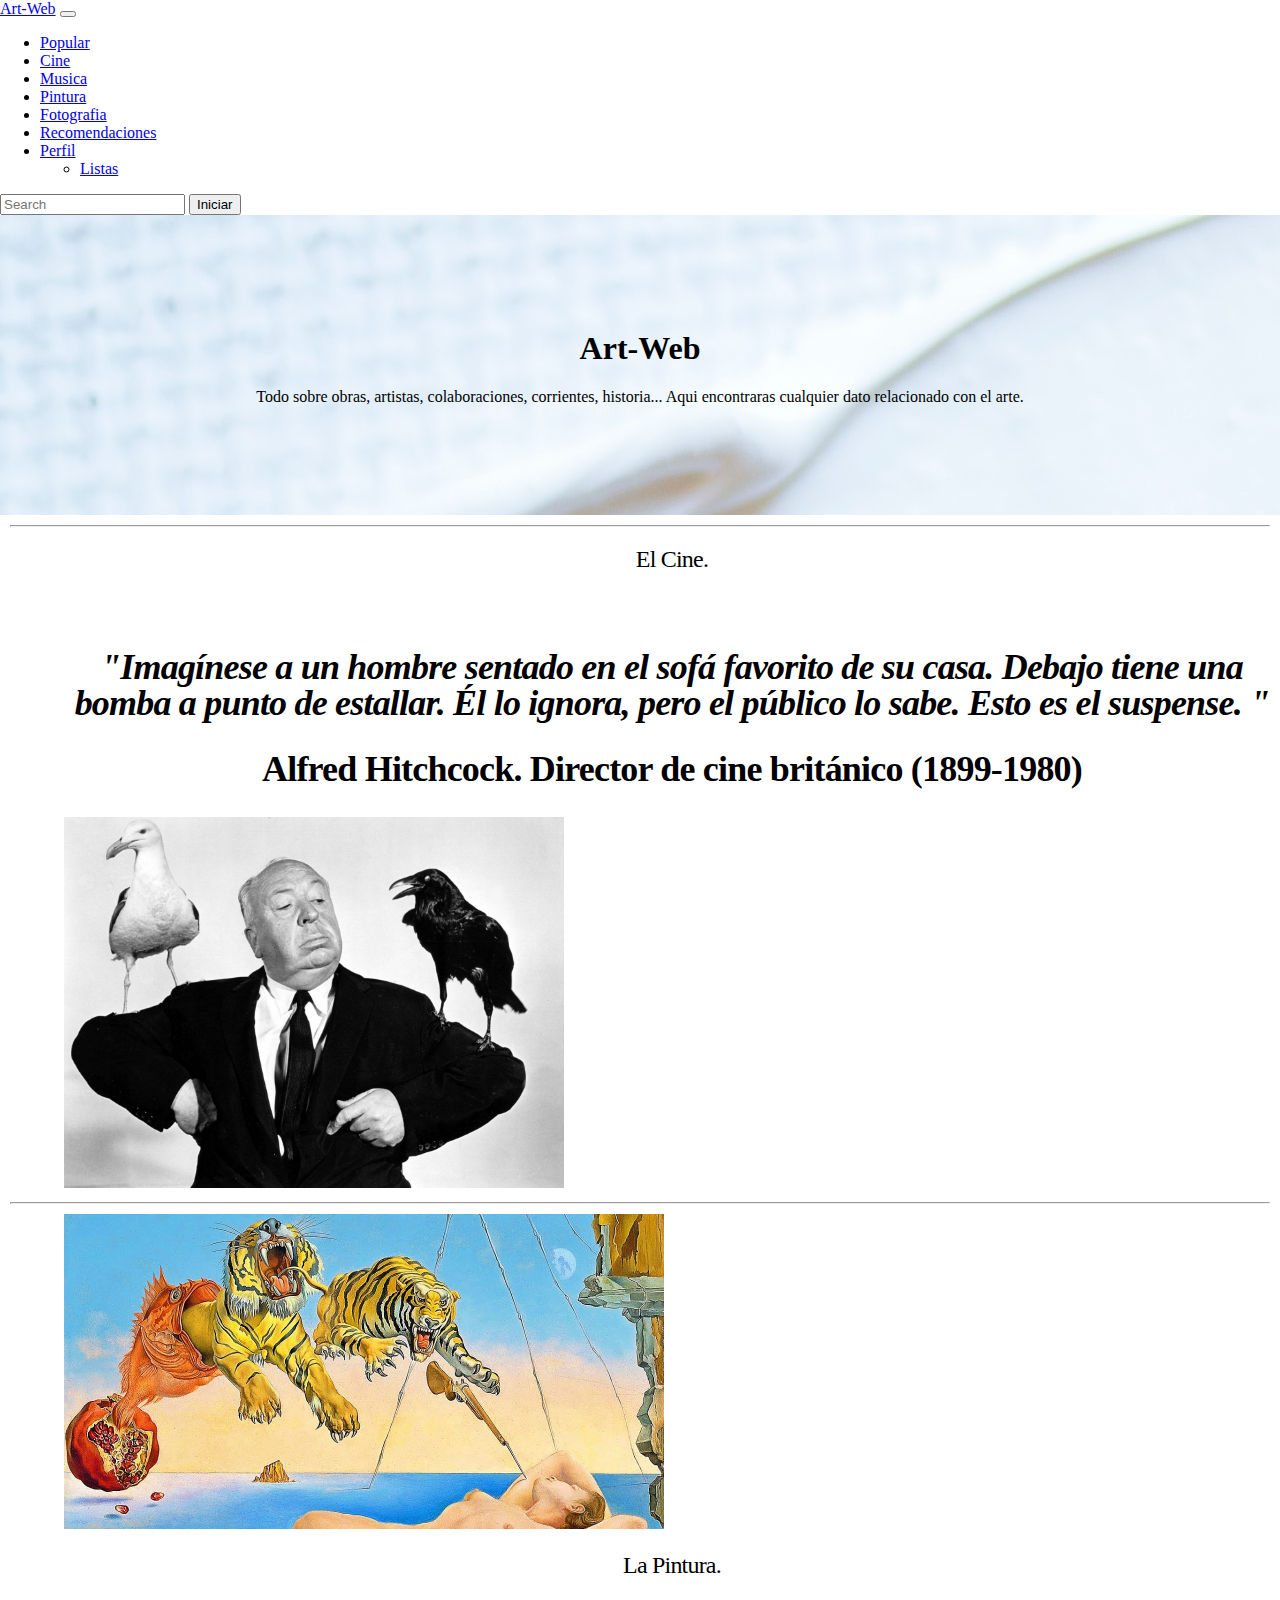
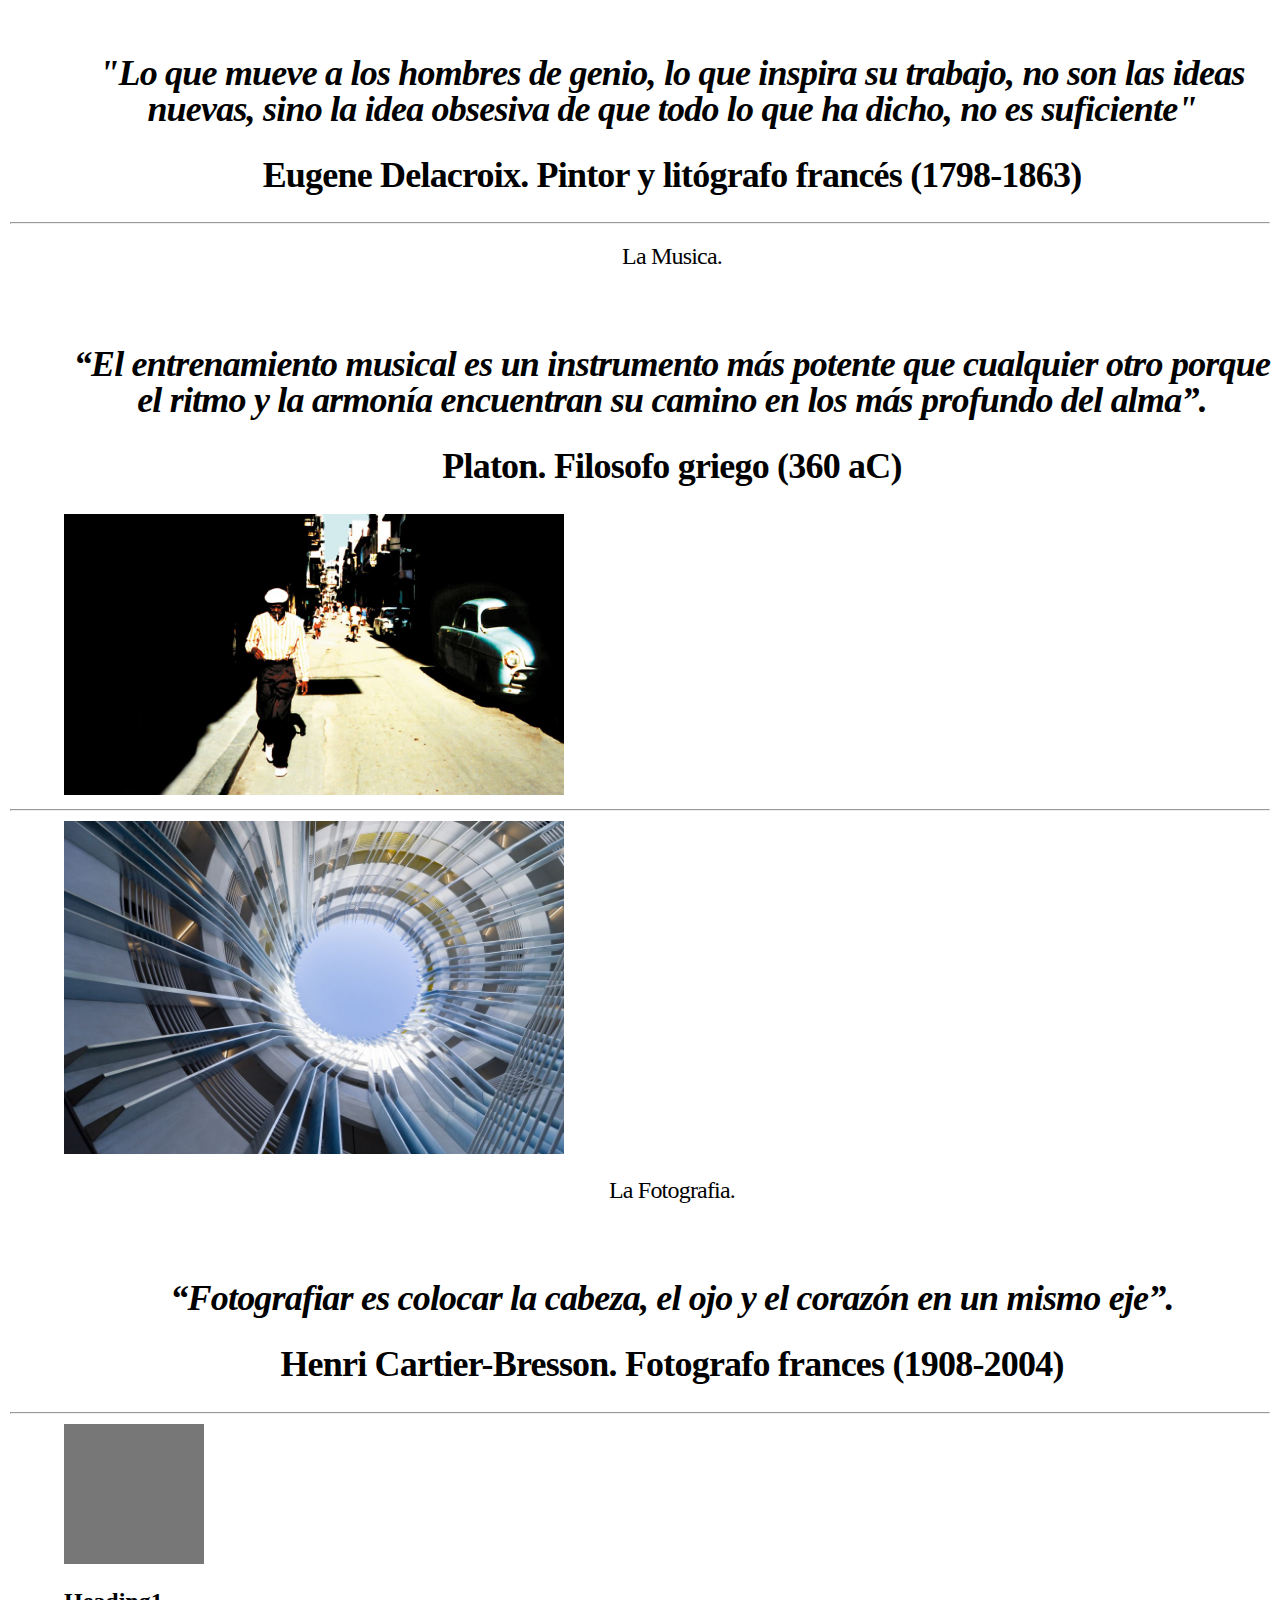
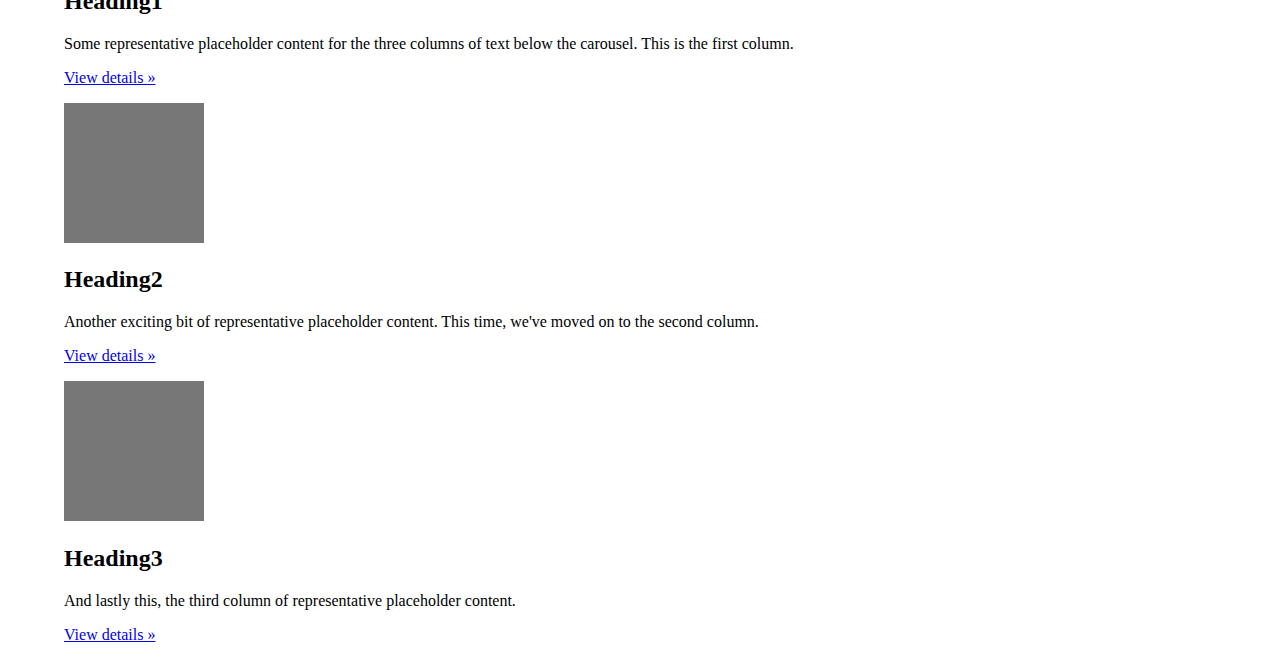
==== index.html @ 175b2303 "Add files via upload" ====
<!DOCTYPE html>
<html lang="en">
<head>
    <meta charset="utf-8">
    <title>Practica2</title>
    <link rel="stylesheet" href="styles.css">
    <link href="https://fonts.googleapis.com/css?family=Lato" rel="stylesheet">
    <link href="https://cdn.jsdelivr.net/npm/bootstrap@5.0.0-beta2/dist/css/bootstrap.min.css" rel="stylesheet" integrity="sha384-BmbxuPwQa2lc/FVzBcNJ7UAyJxM6wuqIj61tLrc4wSX0szH/Ev+nYRRuWlolflfl" crossorigin="anonymous">
    <script src="https://cdn.jsdelivr.net/npm/bootstrap@5.0.0-beta2/dist/js/bootstrap.bundle.min.js" integrity="sha384-b5kHyXgcpbZJO/tY9Ul7kGkf1S0CWuKcCD38l8YkeH8z8QjE0GmW1gYU5S9FOnJ0" crossorigin="anonymous"></script>
</head>
<body>
    <header>
        <nav class="navbar navbar-expand-lg navbar-light bg-light rounded" aria-label="Eleventh navbar example">
            <div class="container-fluid">
              <a class="navbar-brand" href="#">Art-Web</a>
              <button class="navbar-toggler" type="button" data-bs-toggle="collapse" data-bs-target="#navbarsExample09" aria-controls="navbarsExample09" aria-expanded="false" aria-label="Toggle navigation">
                <span class="navbar-toggler-icon"></span>
              </button>
      
              <div class="collapse navbar-collapse" id="navbarsExample09">
                <ul class="navbar-nav me-auto mb-2 mb-lg-0">
                  <li class="nav-item">
                    <a class="nav-link active" aria-current="page" href="#">Popular</a>
                  </li>
                  <li class="nav-item">
                    <a class="nav-link active" aria-current="page" href="#">Cine</a>
                  </li>
                  <li class="nav-item">
                    <a class="nav-link active" aria-current="page" href="#">Musica</a>
                  </li>
                  <li class="nav-item">
                    <a class="nav-link active" aria-current="page" href="#">Pintura</a>
                  </li>
                  <li class="nav-item">
                    <a class="nav-link active" aria-current="page" href="#">Fotografia</a>
                  </li>
                  <li class="nav-item">
                    <a class="nav-link" href="#">Recomendaciones</a>
                  </li>
                  <li class="nav-item dropdown">
                    <a class="nav-link dropdown-toggle" href="#" id="dropdown09" data-bs-toggle="dropdown" aria-expanded="false">Perfil</a>
                    <ul class="dropdown-menu" aria-labelledby="dropdown09">
                      <li><a class="dropdown-item" href="#">Listas</a></li>
                    </ul>
                  </li>
                </ul>
                <form class="d-flex">
                    <input class="form-control me-2" type="search" placeholder="Search" aria-label="Search">
                    <button class="btn btn-outline-success" type="submit">Iniciar</button>
                  </form>

              </div>
            </div>
        </nav>
        
    </header>

    <section class="img-container"  style="background-image:url(images/intro.jpg);">
        <div class="blank"></div>
        <div class="introduccion">
            <h1 class="titulo">Art-Web</h1>
            <p class="subtitulo">Todo sobre obras, artistas, colaboraciones, corrientes, historia... Aqui encontraras cualquier dato relacionado con el arte.</p>
        </div>
        </div>
    </section>
    
    
    <hr class="featurette-divider">

    <div class="row featurette">
      <div class="col-md-7">
        <h2 class="featurette-heading">El Cine.<br><span class="text-muted">
          <br></br>
        <h2 class="lead"><em>"Imagínese a un hombre sentado en el sofá favorito de su casa. Debajo tiene una bomba a punto de estallar. Él lo ignora, pero el público lo sabe. Esto es el suspense. "</em></h4>
        <h2 class="lead">Alfred Hitchcock. Director de cine británico (1899-1980)</h5>
      </div>
      <div class="col-md-5">
        <img src="images/cine.jpg" alt="Cine" style="width:500px;height:300;">
      </div>
    </div>


    <hr class="featurette-divider">

    <div class="row featurette">
        <div class="col-md-5">
            <img src="images/pintura.jpg" alt="" style="width:600px;height:400;">
          </div>
        <div class="col-md-7">
          <h2 class="featurette-heading">La Pintura.<br><span class="text-muted">
          <br></br>
          <h2 class="lead"><em>"Lo que mueve a los hombres de genio, lo que inspira su trabajo, no son las ideas nuevas, sino la idea obsesiva de que todo lo que ha dicho, no es suficiente"</em></h4>
          <h2 class="lead">Eugene Delacroix. Pintor y litógrafo francés (1798-1863)</h5>
        </div>
      </div>

    <hr class="featurette-divider">


    <div class="row featurette">
        <div class="col-md-7">
          <h2 class="featurette-heading">La Musica.<br><span class="text-muted">
          <br></br>
          <h2 class="lead"><em>“El entrenamiento musical es un instrumento más potente que cualquier otro porque el ritmo y la armonía encuentran su camino en los más profundo del alma”.</em></h3>
          <h2 class="lead">Platon. Filosofo griego (360 aC)</h5>
        </div>
        <div class="col-md-5">
          <img src="images/musica.jpg" alt="" style="width:500px;height:400;">
        </div>
    </div>

    <hr class="featurette-divider">

    <div class="row featurette">
        <div class="col-md-5">
            <img src="images/fotografia.jpg" alt="" style="width:500px;height:300;">
        </div>
        <div class="col-md-7">
          <h2 class="featurette-heading">La Fotografia.<br><span class="text-muted">
          <br></br>
          <h2 class="lead"><em>“Fotografiar es colocar la cabeza, el ojo y el corazón en un mismo eje”.</em></h3>
          <h2 class="lead">Henri Cartier-Bresson. Fotografo frances (1908-2004)</h5>
        </div>
    </div>

    <hr class="featurette-divider">

    <div class="row">
      <div class="col-lg-4">
        <svg class="bd-placeholder-img rounded-circle" width="140" height="140" xmlns="http://www.w3.org/2000/svg" role="img" aria-label="Placeholder: 140x140" preserveAspectRatio="xMidYMid slice" focusable="false"><title>Placeholder</title><rect width="100%" height="100%" fill="#777"/><text x="50%" y="50%" fill="#777" dy=".3em">140x140</text></svg>

        <h2>Heading1</h2>
        <p>Some representative placeholder content for the three columns of text below the carousel. This is the first column.</p>
        <p><a class="btn btn-secondary" href="#">View details &raquo;</a></p>
      </div><!-- /.col-lg-4 -->
      <div class="col-lg-4">
        <svg class="bd-placeholder-img rounded-circle" width="140" height="140" xmlns="http://www.w3.org/2000/svg" role="img" aria-label="Placeholder: 140x140" preserveAspectRatio="xMidYMid slice" focusable="false"><title>Placeholder</title><rect width="100%" height="100%" fill="#777"/><text x="50%" y="50%" fill="#777" dy=".3em">140x140</text></svg>

        <h2>Heading2</h2>
        <p>Another exciting bit of representative placeholder content. This time, we've moved on to the second column.</p>
        <p><a class="btn btn-secondary" href="#">View details &raquo;</a></p>
      </div><!-- /.col-lg-4 -->
      <div class="col-lg-4">
        <svg class="bd-placeholder-img rounded-circle" width="140" height="140" xmlns="http://www.w3.org/2000/svg" role="img" aria-label="Placeholder: 140x140" preserveAspectRatio="xMidYMid slice" focusable="false"><title>Placeholder</title><rect width="100%" height="100%" fill="#777"/><text x="50%" y="50%" fill="#777" dy=".3em">140x140</text></svg>

        <h2>Heading3</h2>
        <p>And lastly this, the third column of representative placeholder content.</p>
        <p><a class="btn btn-secondary" href="#">View details &raquo;</a></p>
      </div><!-- /.col-lg-4 -->
    </div><!-- /.row -->
        
</body>

<script>
    const menuItems = document.querySelectorAll('.menu-item-wrapper');
  
    menuItems.forEach(menuItems => {
        menuItems.addEventListener('mouseover', () => {
        console.log(menuItems.childNodes[1].classList)
        menuItems.childNodes[1].classList.add('image-blur');
      });
  
      menuItems.addEventListener('mouseout', () => {
        console.log(menuItems.childNodes[1].classList)
        menuItems.childNodes[1].classList.remove('image-blur');
      });
    });
  
  </script>

</html>
---- styles.css ----
body {
    margin: 0px;
}

.img-container{
    display: grid;
    margin: 0px;
    grid-template-columns: 1fr;
    height: 300px;
}

.introduccion{
    text-align: center;
}

.menu{
    grid-template-columns: 1fr 1fr 1fr 1fr;
}

.featurette-divider {
    margin: 10px; /* Space out the Bootstrap <hr> more */
  }
  
  /* Thin out the marketing headings */
.featurette-heading {
  font-weight: 300;
  line-height: 1;
  text-align: center;
  /* rtl:remove */
  letter-spacing: -.05rem;
}

.row {
    padding-left: 5%;

  }
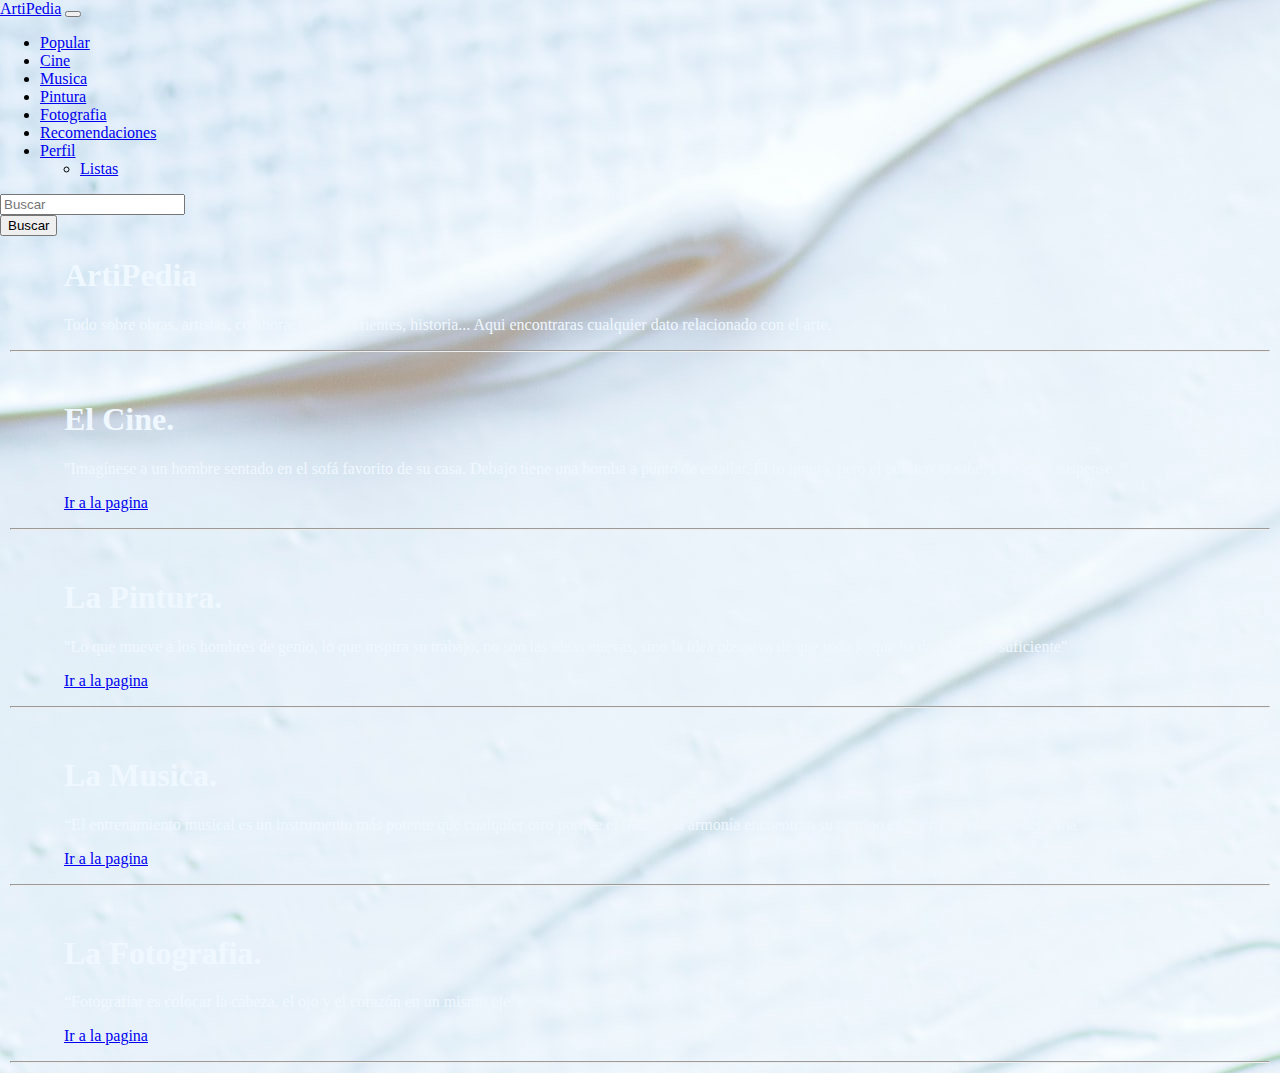
==== commit d4b6b4ee: "Update index.html" ====
--- a/index.html
+++ b/index.html
@@ -2,170 +2,130 @@
 <html lang="en">
 <head>
     <meta charset="utf-8">
-    <title>Practica2</title>
+    <title>Practica3</title>
     <link rel="stylesheet" href="styles.css">
     <link href="https://fonts.googleapis.com/css?family=Lato" rel="stylesheet">
     <link href="https://cdn.jsdelivr.net/npm/bootstrap@5.0.0-beta2/dist/css/bootstrap.min.css" rel="stylesheet" integrity="sha384-BmbxuPwQa2lc/FVzBcNJ7UAyJxM6wuqIj61tLrc4wSX0szH/Ev+nYRRuWlolflfl" crossorigin="anonymous">
+    <script src="main.js" type="text/javascript"></script>    
     <script src="https://cdn.jsdelivr.net/npm/bootstrap@5.0.0-beta2/dist/js/bootstrap.bundle.min.js" integrity="sha384-b5kHyXgcpbZJO/tY9Ul7kGkf1S0CWuKcCD38l8YkeH8z8QjE0GmW1gYU5S9FOnJ0" crossorigin="anonymous"></script>
 </head>
-<body>
-    <header>
-        <nav class="navbar navbar-expand-lg navbar-light bg-light rounded" aria-label="Eleventh navbar example">
-            <div class="container-fluid">
-              <a class="navbar-brand" href="#">Art-Web</a>
-              <button class="navbar-toggler" type="button" data-bs-toggle="collapse" data-bs-target="#navbarsExample09" aria-controls="navbarsExample09" aria-expanded="false" aria-label="Toggle navigation">
-                <span class="navbar-toggler-icon"></span>
-              </button>
-      
-              <div class="collapse navbar-collapse" id="navbarsExample09">
-                <ul class="navbar-nav me-auto mb-2 mb-lg-0">
-                  <li class="nav-item">
-                    <a class="nav-link active" aria-current="page" href="#">Popular</a>
-                  </li>
-                  <li class="nav-item">
-                    <a class="nav-link active" aria-current="page" href="#">Cine</a>
-                  </li>
-                  <li class="nav-item">
-                    <a class="nav-link active" aria-current="page" href="#">Musica</a>
-                  </li>
-                  <li class="nav-item">
-                    <a class="nav-link active" aria-current="page" href="#">Pintura</a>
-                  </li>
-                  <li class="nav-item">
-                    <a class="nav-link active" aria-current="page" href="#">Fotografia</a>
-                  </li>
-                  <li class="nav-item">
-                    <a class="nav-link" href="#">Recomendaciones</a>
-                  </li>
-                  <li class="nav-item dropdown">
-                    <a class="nav-link dropdown-toggle" href="#" id="dropdown09" data-bs-toggle="dropdown" aria-expanded="false">Perfil</a>
-                    <ul class="dropdown-menu" aria-labelledby="dropdown09">
-                      <li><a class="dropdown-item" href="#">Listas</a></li>
-                    </ul>
-                  </li>
+<body class="body" style="background-image: url(images/intro.jpg);">
+  <header>
+    <nav class="navbar navbar-expand-lg navbar-light bg-light rounded" aria-label="Eleventh navbar example">
+        <div class="container-fluid">
+          <a class="navbar-brand" href="index.html">ArtiPedia</a>
+          <button class="navbar-toggler" type="button" data-bs-toggle="collapse" data-bs-target="#navbarsExample09" aria-controls="navbarsExample09" aria-expanded="false" aria-label="Toggle navigation">
+            <span class="navbar-toggler-icon"></span>
+          </button>
+          <div class="collapse navbar-collapse" id="navbarsExample09">
+            <ul class="navbar-nav me-auto mb-2 mb-lg-0">
+              <li class="nav-item">
+                <a class="nav-link" aria-current="page" href="popular.html">Popular</a>
+              </li>
+              <li class="nav-item">
+                <a class="nav-link" aria-current="page" href="cine.html">Cine</a>
+              </li>
+              <li class="nav-item">
+                <a class="nav-link" aria-current="page" href="musica.html">Musica</a>
+              </li>
+              <li class="nav-item">
+                <a class="nav-link" aria-current="page" href="pintura.html">Pintura</a>
+              </li>
+              <li class="nav-item">
+                <a class="nav-link" aria-current="page" href="fotografia.html">Fotografia</a>
+              </li>
+              <li class="nav-item">
+                <a class="nav-link" href="recomendaciones.html">Recomendaciones</a>
+              </li>
+              <li class="nav-item dropdown">
+                <a class="nav-link dropdown-toggle" href="#" id="dropdown09" data-bs-toggle="dropdown" aria-expanded="false">Perfil</a>
+                <ul class="dropdown-menu" aria-labelledby="dropdown09">
+                  <li><a class="dropdown-item" href="#">Listas</a></li>
                 </ul>
-                <form class="d-flex">
-                    <input class="form-control me-2" type="search" placeholder="Search" aria-label="Search">
-                    <button class="btn btn-outline-success" type="submit">Iniciar</button>
-                  </form>
+              </li>
+            </ul>
+            <form name="form" class="nav-item" action="" method="get">
+              <input class="form-control me-2" type="search" placeholder="Buscar" aria-label="Buscar" name="buscador">
+            </form>
+            <button type="button" class="btn btn-secondary" onclick="sub()">Buscar</button>
+            
+            <!--
+              <div class="nav-item">
+                <button type="button" class="btn btn-secondary">Iniciar Sesion</button>
+            </div>
+            -->
+          </div>
+        </div>
+    </nav>
+  </header>
 
-              </div>
-            </div>
-        </nav>
-        
-    </header>
+  <section class="py-5 text-center container">
+      <div class="row py-lg-5">
+          <h1 class="titulo" style="color: aliceblue;">ArtiPedia</h1>
+          <p class="subtitulo" style="color: aliceblue;">Todo sobre obras, artistas, colaboraciones, corrientes, historia... Aqui encontraras cualquier dato relacionado con el arte.</p>
+      </div>
+      </div>
+  </section>
 
-    <section class="img-container"  style="background-image:url(images/intro.jpg);">
-        <div class="blank"></div>
-        <div class="introduccion">
-            <h1 class="titulo">Art-Web</h1>
-            <p class="subtitulo">Todo sobre obras, artistas, colaboraciones, corrientes, historia... Aqui encontraras cualquier dato relacionado con el arte.</p>
-        </div>
-        </div>
-    </section>
     
-    
-    <hr class="featurette-divider">
-
-    <div class="row featurette">
-      <div class="col-md-7">
-        <h2 class="featurette-heading">El Cine.<br><span class="text-muted">
-          <br></br>
-        <h2 class="lead"><em>"Imagínese a un hombre sentado en el sofá favorito de su casa. Debajo tiene una bomba a punto de estallar. Él lo ignora, pero el público lo sabe. Esto es el suspense. "</em></h4>
-        <h2 class="lead">Alfred Hitchcock. Director de cine británico (1899-1980)</h5>
-      </div>
-      <div class="col-md-5">
-        <img src="images/cine.jpg" alt="Cine" style="width:500px;height:300;">
-      </div>
-    </div>
-
+  <div class="container">
 
     <hr class="featurette-divider">
 
-    <div class="row featurette">
-        <div class="col-md-5">
-            <img src="images/pintura.jpg" alt="" style="width:600px;height:400;">
-          </div>
-        <div class="col-md-7">
-          <h2 class="featurette-heading">La Pintura.<br><span class="text-muted">
-          <br></br>
-          <h2 class="lead"><em>"Lo que mueve a los hombres de genio, lo que inspira su trabajo, no son las ideas nuevas, sino la idea obsesiva de que todo lo que ha dicho, no es suficiente"</em></h4>
-          <h2 class="lead">Eugene Delacroix. Pintor y litógrafo francés (1798-1863)</h5>
+      <div class="row">
+        <img src="images/cine1.jpg" alt="" style="width:400px;height:400;margin-left: 5%;" class="rounded">
+        <div class="col-lg-6 col-md-8 mx-auto">
+          <h1 class="fw-light" style="color: aliceblue;">El Cine.</h1>
+          <p class="lead" style="color: aliceblue;">"Imagínese a un hombre sentado en el sofá favorito de su casa. Debajo tiene una bomba a punto de estallar. Él lo ignora, pero el público lo sabe. Esto es el suspense. "</p>
+          <p>
+            <a href="cine.html" class="btn btn-secondary my-2">Ir a la pagina</a>
+          </p>
         </div>
       </div>
 
-    <hr class="featurette-divider">
+      <hr class="featurette-divider">
 
+      <div class="row">
+        <img src="images/pintura1.jpg" alt="" style="width:400px;height:400;margin-left: 5%;" class="rounded">
+        <div class="col-lg-6 col-md-8 mx-auto">
+          <h1 class="fw-light" style="color: aliceblue;">La Pintura.</h1>
+          <p class="lead" style="color: aliceblue;">"Lo que mueve a los hombres de genio, lo que inspira su trabajo, no son las ideas nuevas, sino la idea obsesiva de que todo lo que ha dicho, no es suficiente"</p>
+          <p>
+            <a href="pintura.html" class="btn btn-secondary my-2">Ir a la pagina</a>
+          </p>
+        </div>
+      </div>
 
-    <div class="row featurette">
-        <div class="col-md-7">
-          <h2 class="featurette-heading">La Musica.<br><span class="text-muted">
-          <br></br>
-          <h2 class="lead"><em>“El entrenamiento musical es un instrumento más potente que cualquier otro porque el ritmo y la armonía encuentran su camino en los más profundo del alma”.</em></h3>
-          <h2 class="lead">Platon. Filosofo griego (360 aC)</h5>
+      <hr class="featurette-divider">
+
+      <div class="row">
+          <img src="images/musica1.jpg" alt="" style="width:400px;height:400;margin-left: 5%;" class="rounded">
+          <div class="col-lg-6 col-md-8 mx-auto">
+            <h1 class="fw-light" style="color: aliceblue;">La Musica.</h1>
+            <p class="lead" style="color: aliceblue;">“El entrenamiento musical es un instrumento más potente que cualquier otro porque el ritmo y la armonía encuentran su camino en los más profundo del alma”</p>
+            <p>
+              <a href="musica.html" class="btn btn-secondary my-2">Ir a la pagina</a>
+            </p>
+          </div>
+      </div>
+
+      <hr class="featurette-divider">
+
+      <div class="row">
+        <img src="images/fotografia1.jpg" alt="" style="width:400px;height:400;margin-left: 5%;" class="rounded">
+        <div class="col-lg-6 col-md-8 mx-auto">
+          <h1 class="fw-light" style="color: aliceblue;">La Fotografia.</h1>
+          <p class="lead" style="color: aliceblue;">“Fotografiar es colocar la cabeza, el ojo y el corazón en un mismo eje”.</p>
+          <p>
+            <a href="fotografia.html" class="btn btn-secondary my-2">Ir a la pagina</a>
+          </p>
         </div>
-        <div class="col-md-5">
-          <img src="images/musica.jpg" alt="" style="width:500px;height:400;">
-        </div>
-    </div>
+      </div>
 
-    <hr class="featurette-divider">
+      <hr class="featurette-divider">
 
-    <div class="row featurette">
-        <div class="col-md-5">
-            <img src="images/fotografia.jpg" alt="" style="width:500px;height:300;">
-        </div>
-        <div class="col-md-7">
-          <h2 class="featurette-heading">La Fotografia.<br><span class="text-muted">
-          <br></br>
-          <h2 class="lead"><em>“Fotografiar es colocar la cabeza, el ojo y el corazón en un mismo eje”.</em></h3>
-          <h2 class="lead">Henri Cartier-Bresson. Fotografo frances (1908-2004)</h5>
-        </div>
-    </div>
+  </div>
 
-    <hr class="featurette-divider">
-
-    <div class="row">
-      <div class="col-lg-4">
-        <svg class="bd-placeholder-img rounded-circle" width="140" height="140" xmlns="http://www.w3.org/2000/svg" role="img" aria-label="Placeholder: 140x140" preserveAspectRatio="xMidYMid slice" focusable="false"><title>Placeholder</title><rect width="100%" height="100%" fill="#777"/><text x="50%" y="50%" fill="#777" dy=".3em">140x140</text></svg>
-
-        <h2>Heading1</h2>
-        <p>Some representative placeholder content for the three columns of text below the carousel. This is the first column.</p>
-        <p><a class="btn btn-secondary" href="#">View details &raquo;</a></p>
-      </div><!-- /.col-lg-4 -->
-      <div class="col-lg-4">
-        <svg class="bd-placeholder-img rounded-circle" width="140" height="140" xmlns="http://www.w3.org/2000/svg" role="img" aria-label="Placeholder: 140x140" preserveAspectRatio="xMidYMid slice" focusable="false"><title>Placeholder</title><rect width="100%" height="100%" fill="#777"/><text x="50%" y="50%" fill="#777" dy=".3em">140x140</text></svg>
-
-        <h2>Heading2</h2>
-        <p>Another exciting bit of representative placeholder content. This time, we've moved on to the second column.</p>
-        <p><a class="btn btn-secondary" href="#">View details &raquo;</a></p>
-      </div><!-- /.col-lg-4 -->
-      <div class="col-lg-4">
-        <svg class="bd-placeholder-img rounded-circle" width="140" height="140" xmlns="http://www.w3.org/2000/svg" role="img" aria-label="Placeholder: 140x140" preserveAspectRatio="xMidYMid slice" focusable="false"><title>Placeholder</title><rect width="100%" height="100%" fill="#777"/><text x="50%" y="50%" fill="#777" dy=".3em">140x140</text></svg>
-
-        <h2>Heading3</h2>
-        <p>And lastly this, the third column of representative placeholder content.</p>
-        <p><a class="btn btn-secondary" href="#">View details &raquo;</a></p>
-      </div><!-- /.col-lg-4 -->
-    </div><!-- /.row -->
-        
 </body>
 
-<script>
-    const menuItems = document.querySelectorAll('.menu-item-wrapper');
-  
-    menuItems.forEach(menuItems => {
-        menuItems.addEventListener('mouseover', () => {
-        console.log(menuItems.childNodes[1].classList)
-        menuItems.childNodes[1].classList.add('image-blur');
-      });
-  
-      menuItems.addEventListener('mouseout', () => {
-        console.log(menuItems.childNodes[1].classList)
-        menuItems.childNodes[1].classList.remove('image-blur');
-      });
-    });
-  
-  </script>
-
-</html>+</html>
